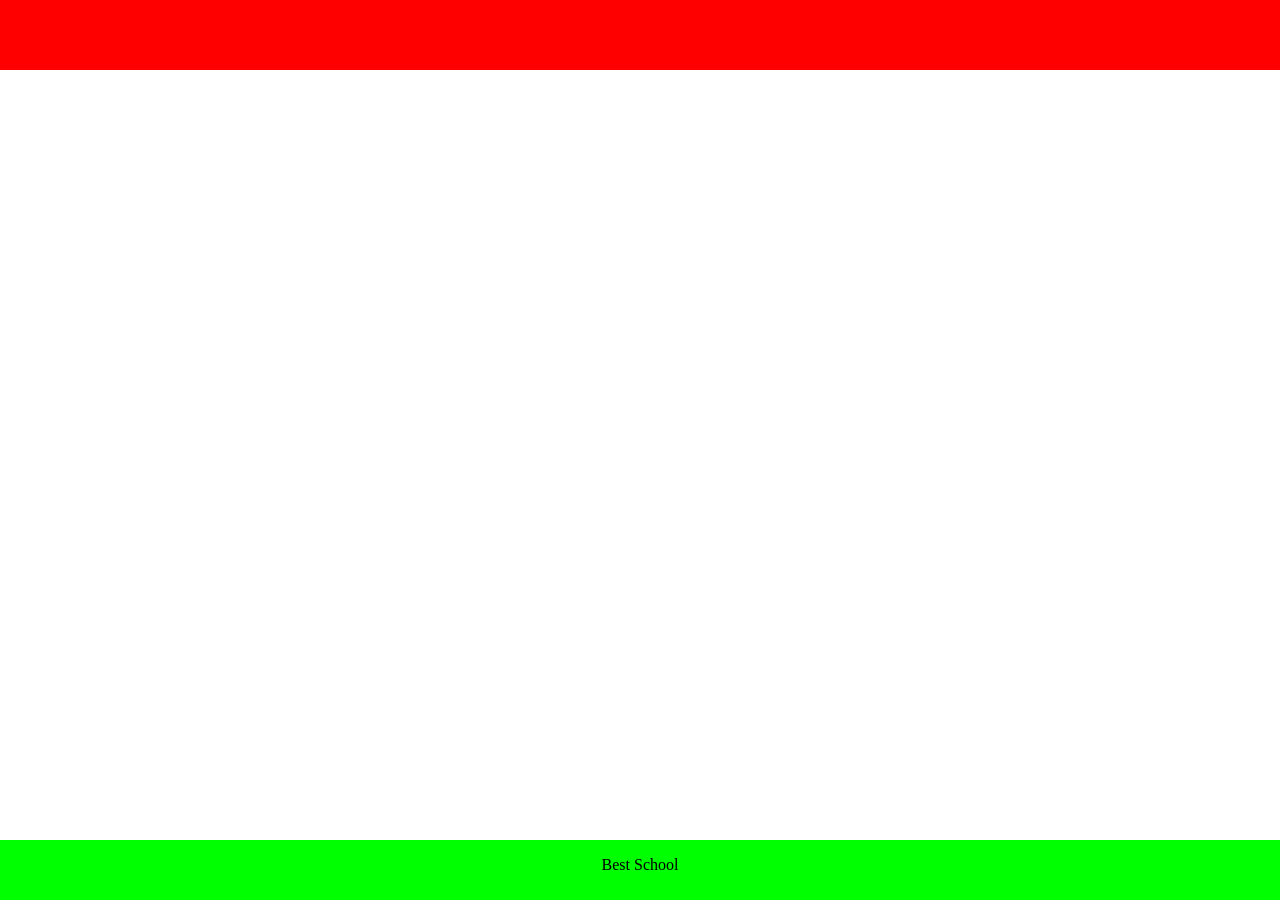
==== web_static/1-index.html @ 045d594b "head styling" ====
<!DOCTYPE html>
<html lang="en">
<head>
    <meta charset="UTF-8">
    <meta name="viewport" content="width=device-width, initial-scale=1.0">
    <title>AirBnB clone</title>
    <style>
        body{
    margin: 0;
    padding: 0;

}

header{
    background-color: #FF0000;
    height: 70px;
    width: 100%;
}

footer{
    background-color: #00FF00;
    height: 60px;
    width: 100%;
    position: fixed;
    bottom: 0;

}

footer p{
    text-align: center;
}
    </style>
</head>
<body>
    <header></header>
    <footer>
        <p>Best School</p>
    </footer>
</body>
</html>
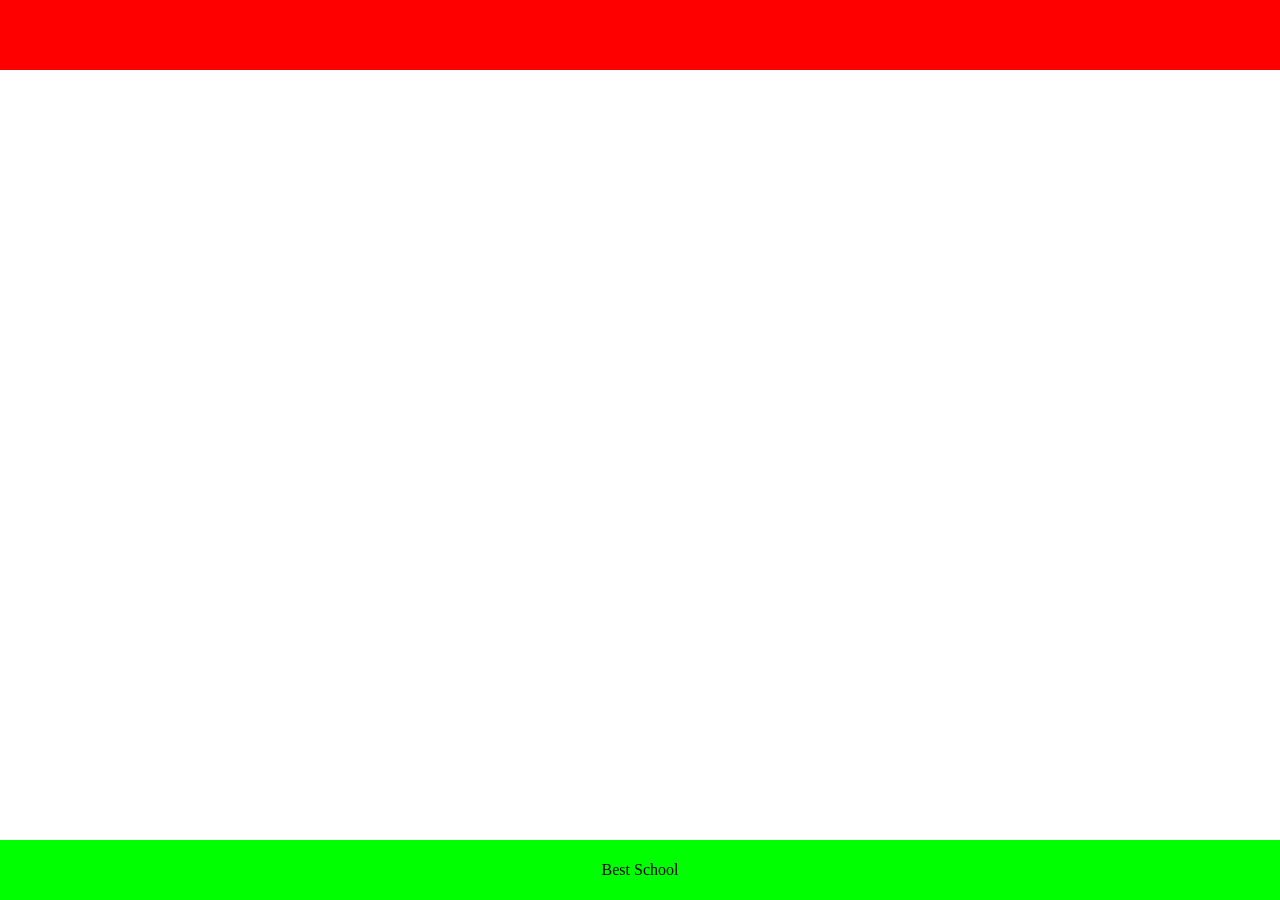
==== commit f7b53328: "add index.html files" ====
--- a/web_static/1-index.html
+++ b/web_static/1-index.html
@@ -3,38 +3,35 @@
 <head>
     <meta charset="UTF-8">
     <meta name="viewport" content="width=device-width, initial-scale=1.0">
-    <title>AirBnB clone</title>
+
     <style>
-        body{
-    margin: 0;
-    padding: 0;
+        body {
+            margin: 0;
+            padding: 0;
+        }
 
-}
+        header {
+            background-color: #FF0000;
+            height: 70px;
+            width: 100%;
+        }
 
-header{
-    background-color: #FF0000;
-    height: 70px;
-    width: 100%;
-}
+        footer {
+            background-color: #00FF00;
+            height: 60px;
+            width: 100%;
+            position: fixed;
+            bottom: 0;
+            display: flex;
+            align-items: center;
+            justify-content: center;
+        }
+    </style>
 
-footer{
-    background-color: #00FF00;
-    height: 60px;
-    width: 100%;
-    position: fixed;
-    bottom: 0;
-
-}
-
-footer p{
-    text-align: center;
-}
-    </style>
+    <title>AirBnB Clone</title>
 </head>
 <body>
-    <header></header>
-    <footer>
-        <p>Best School</p>
-    </footer>
+	<header></header>
+	<footer>Best School</footer>
 </body>
 </html>
